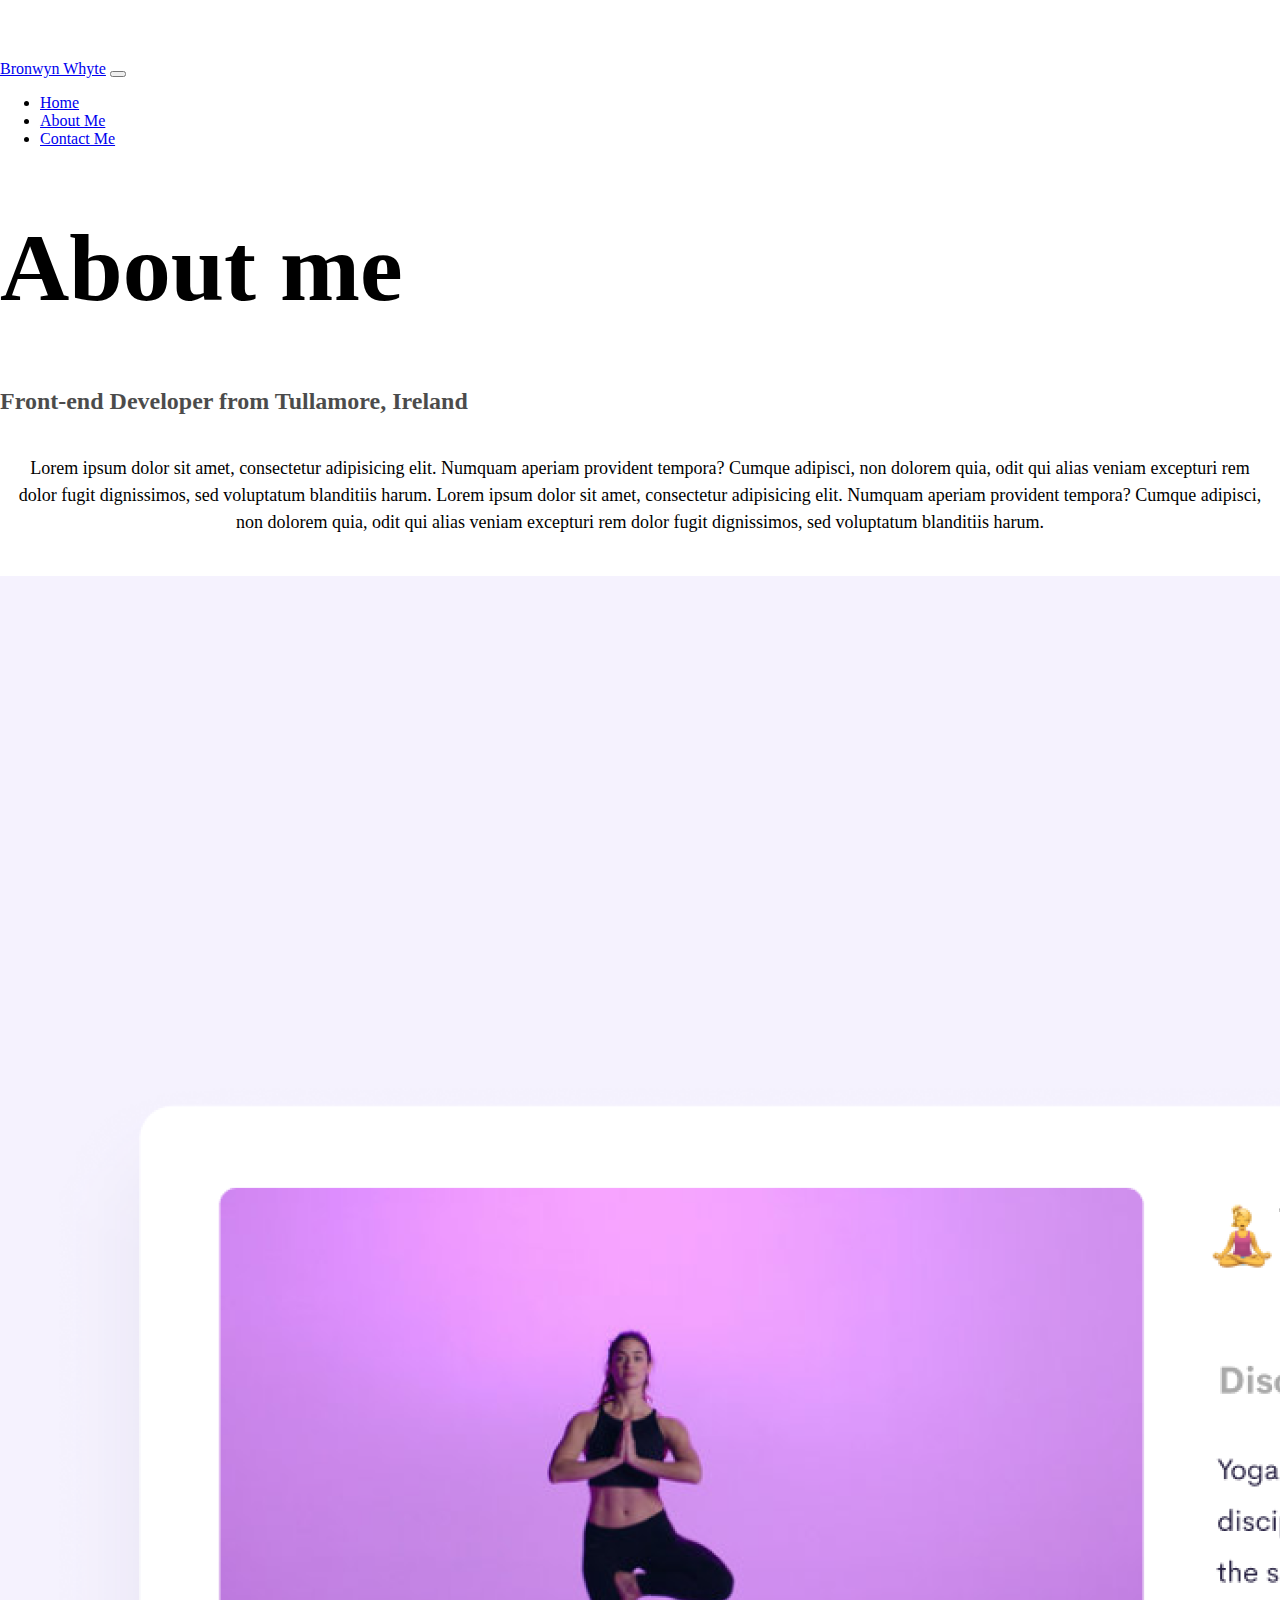
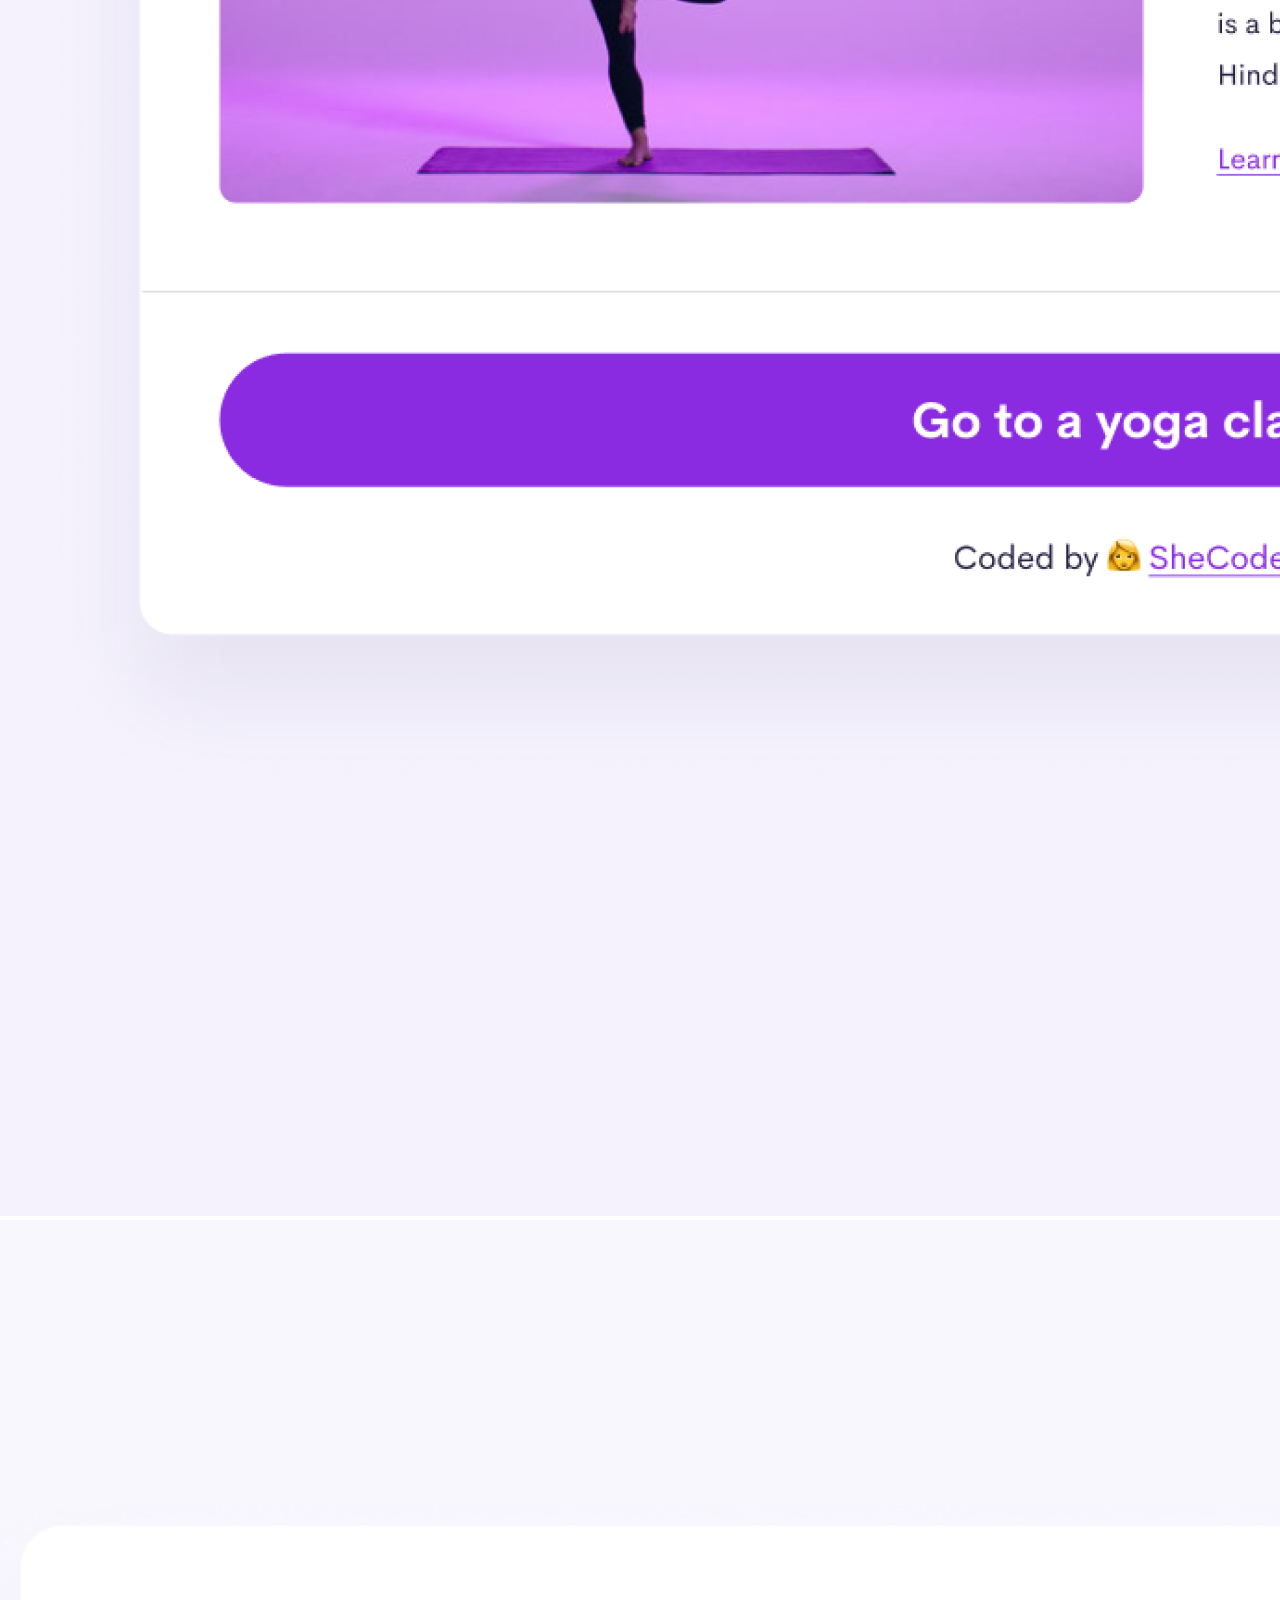
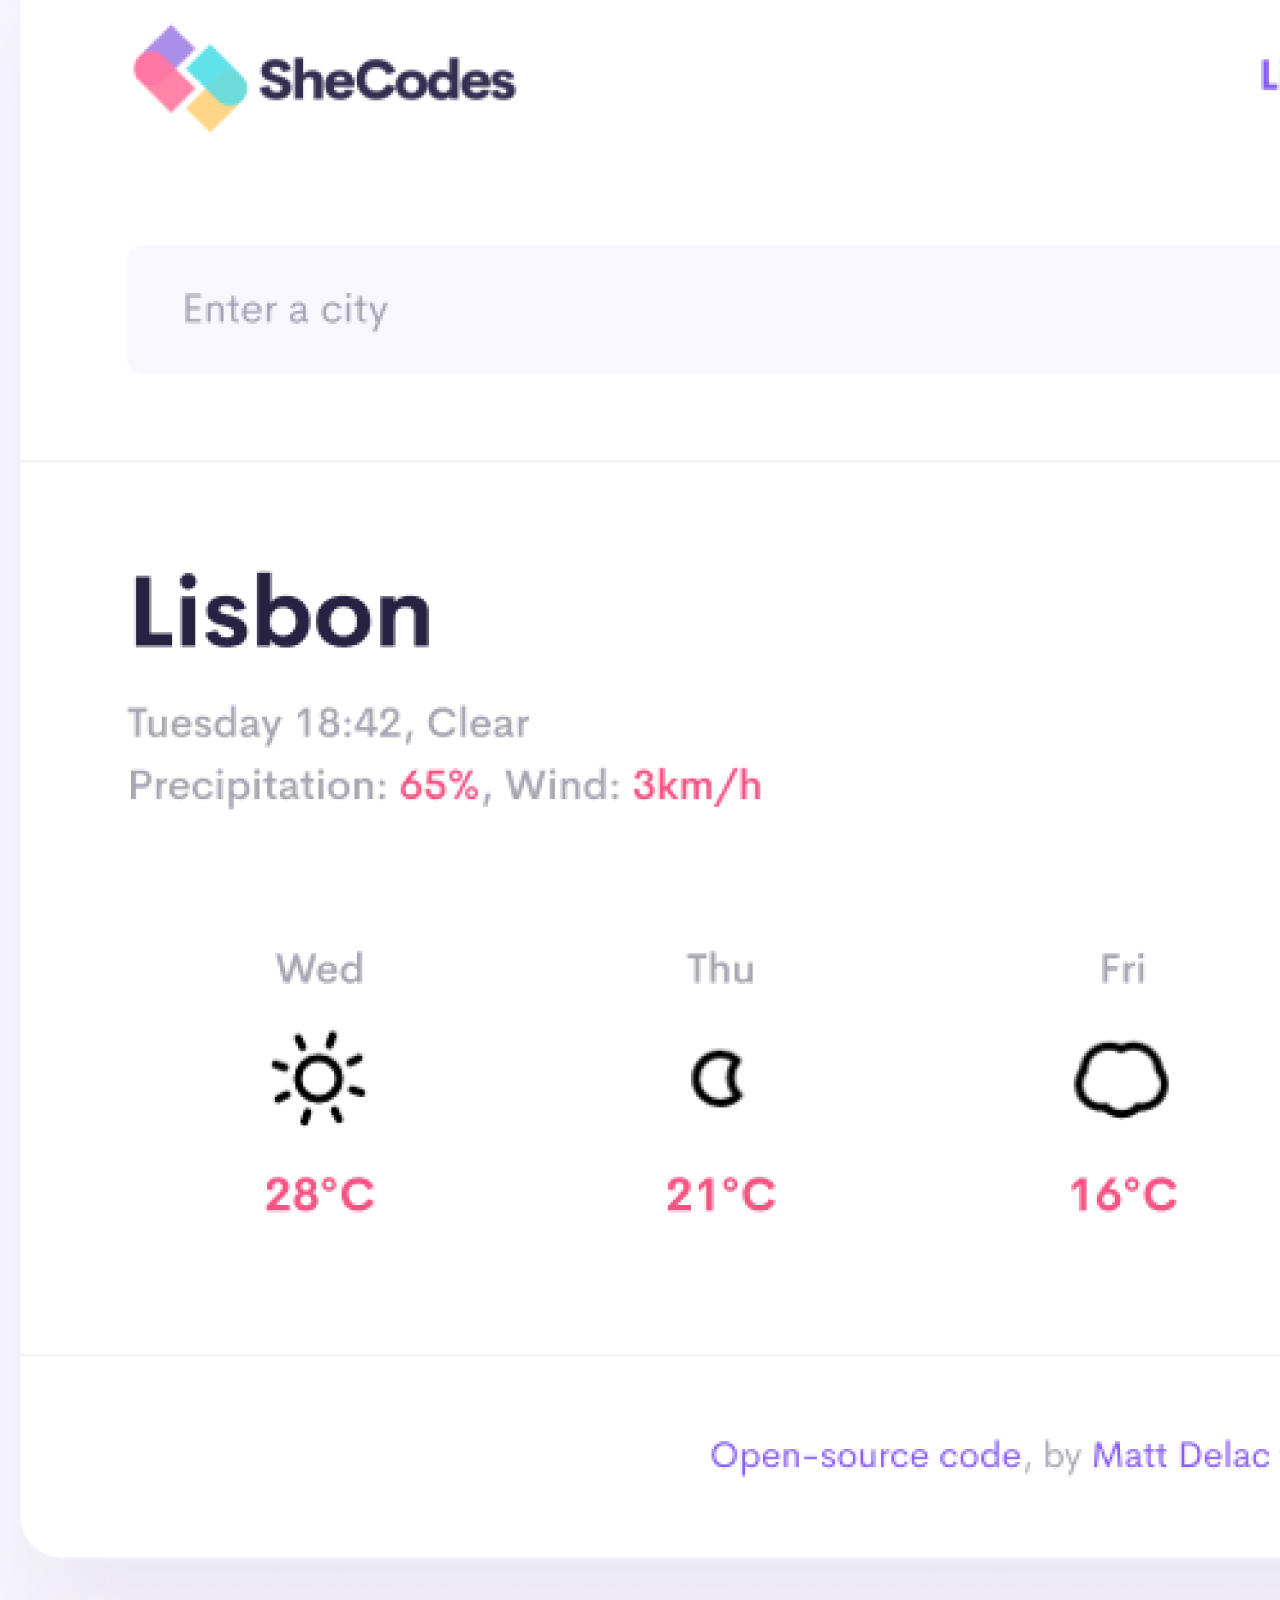
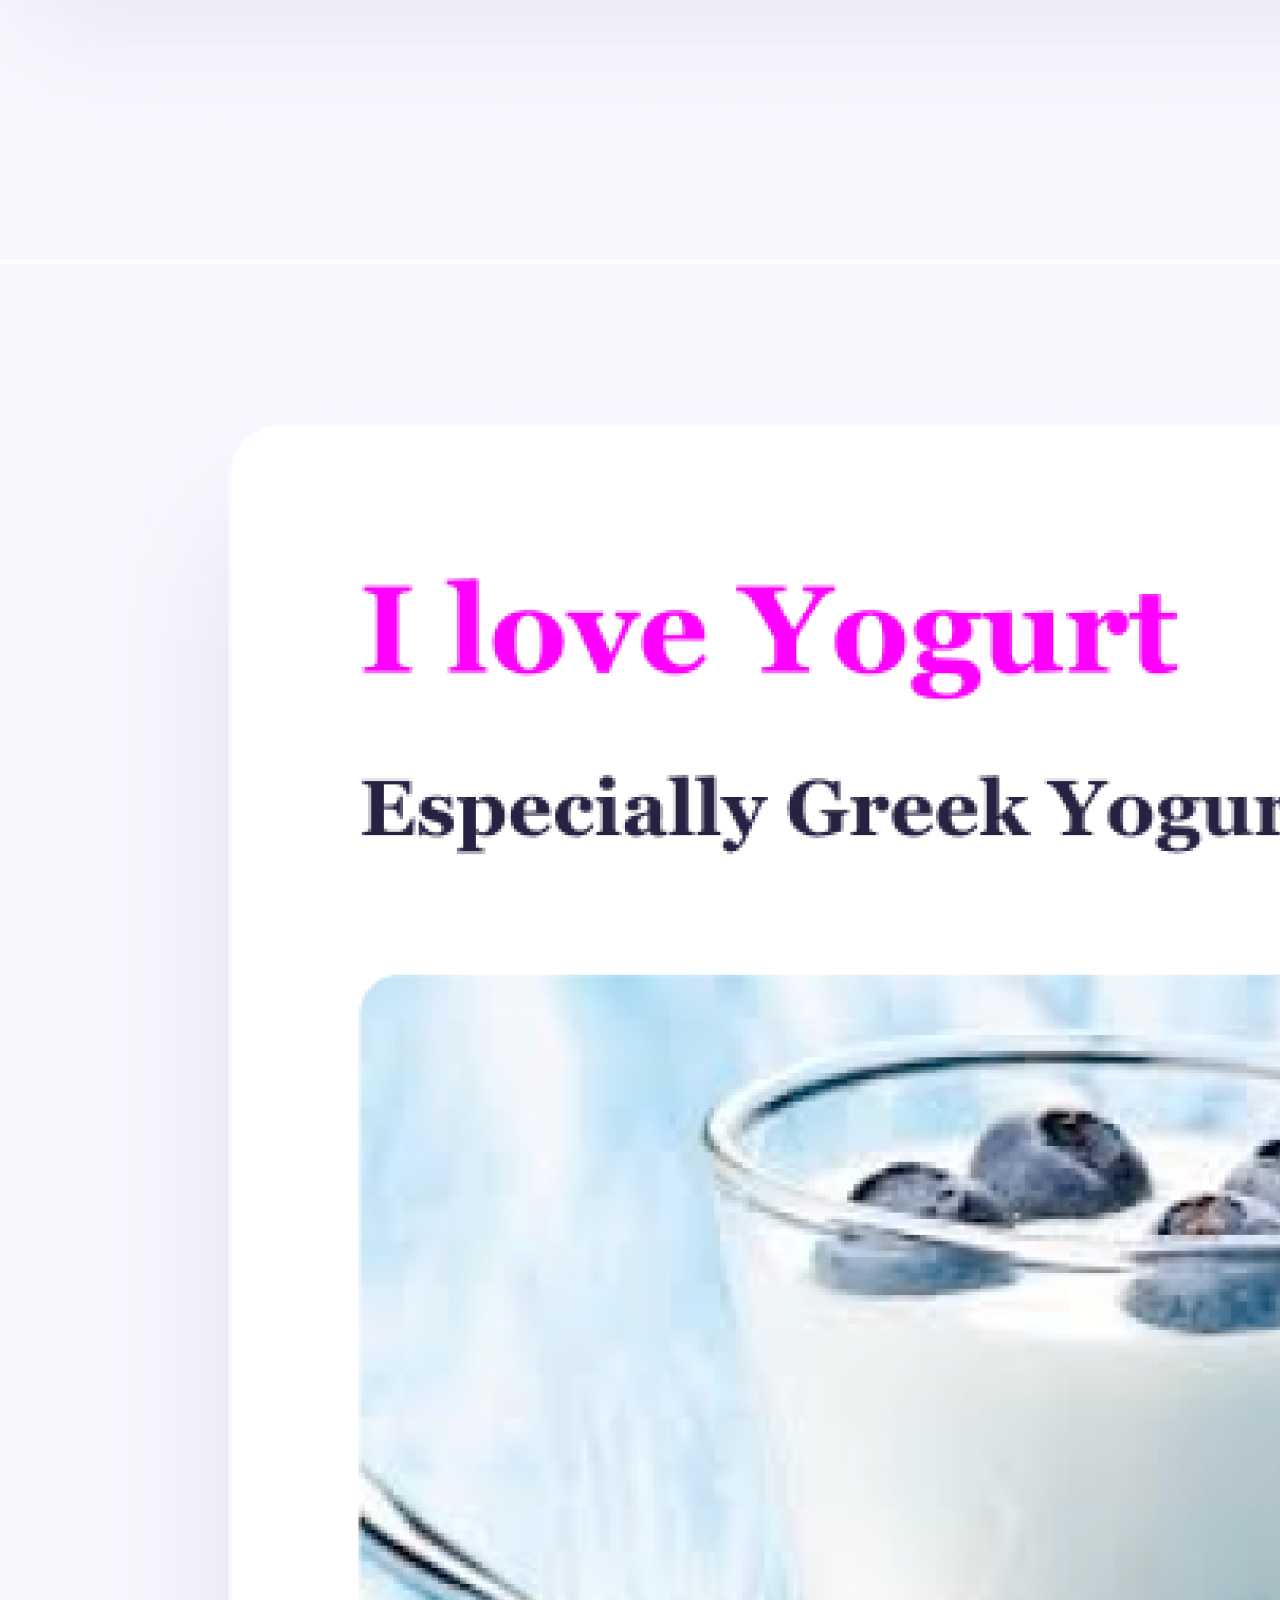
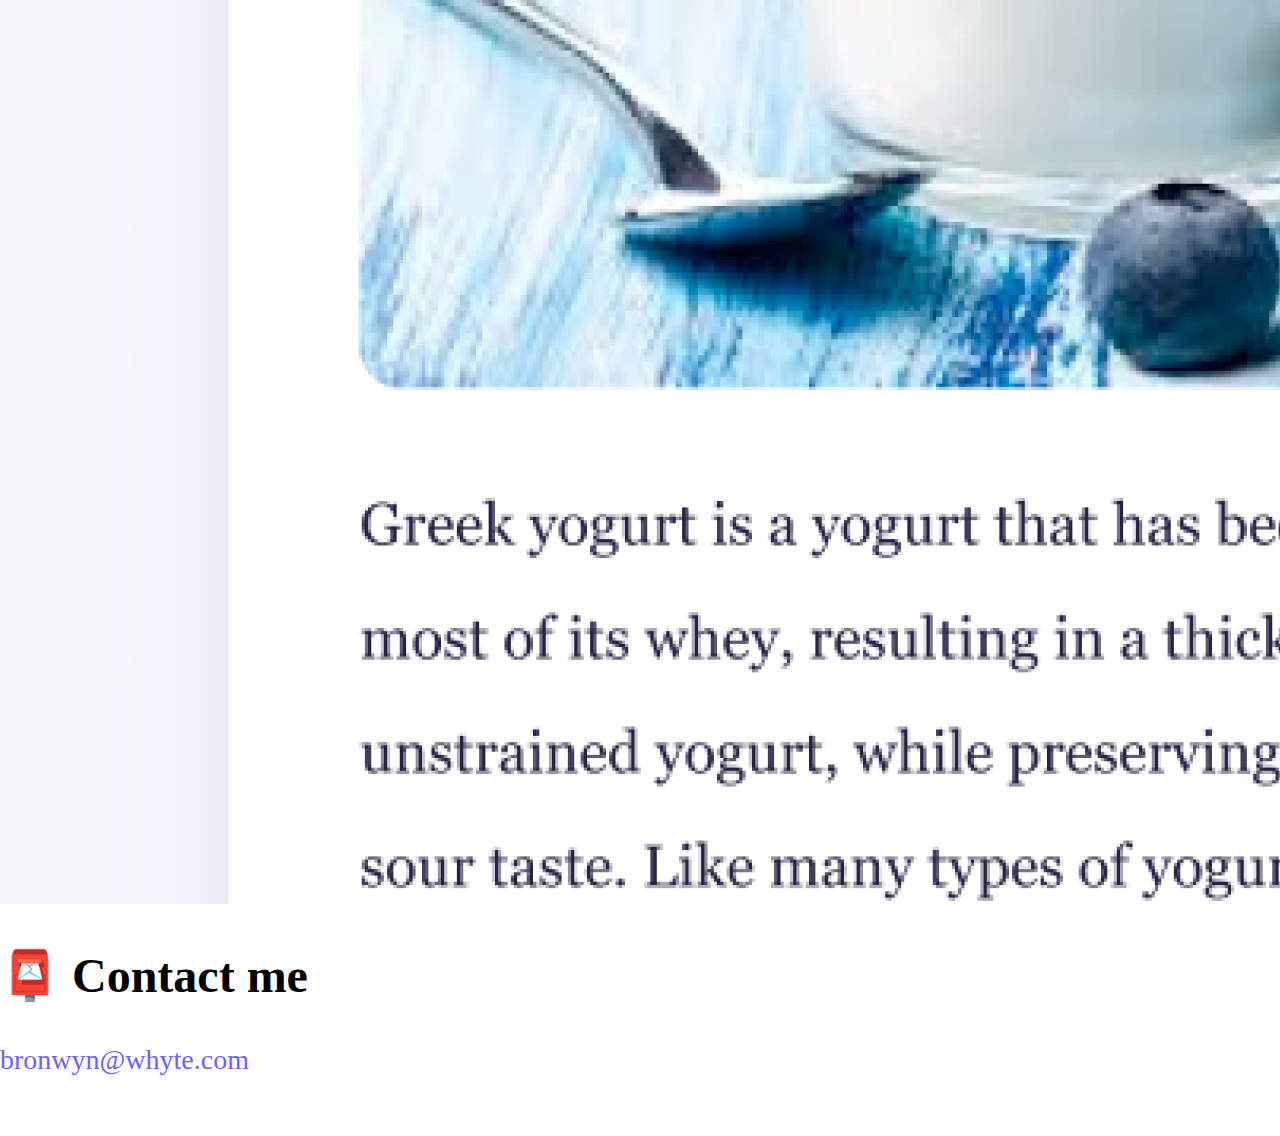
==== about.html @ 3acd7413 "Added SEO to about page" ====
<!DOCTYPE html>
<html lang="en">
  <head>
    <meta charset="UTF-8" />
    <meta http-equiv="X-UA-Compatible" content="IE=edge" />
    <meta name="viewport" content="width=device-width, initial-scale=1.0" />
    <link
      href="https://cdn.jsdelivr.net/npm/bootstrap@5.1.3/dist/css/bootstrap.min.css"
      rel="stylesheet"
      integrity="sha384-1BmE4kWBq78iYhFldvKuhfTAU6auU8tT94WrHftjDbrCEXSU1oBoqyl2QvZ6jIW3"
      crossorigin="anonymous"
    />
    <script
      src="https://cdn.jsdelivr.net/npm/bootstrap@5.1.3/dist/js/bootstrap.bundle.min.js"
      integrity="sha384-ka7Sk0Gln4gmtz2MlQnikT1wXgYsOg+OMhuP+IlRH9sENBO0LRn5q+8nbTov4+1p"
      crossorigin="anonymous"
    ></script>
    <link rel="stylesheet" href="/src/style.css" />
    <title>About Bronwyn - Front-End Developer in Training</title>
    <meta
      name="description"
      content="Bronwyn Whyte is a Front-End Developer in training who is learning through SheCodes workshops."
    />
  </head>
  <body class="mt-0">
    <nav class="navbar navbar-expand-lg sticky-top navbar-light bg-light">
      <div class="container">
        <a class="navbar-brand" href="index.html" title="Bronwyn Whyte"
          >Bronwyn Whyte</a
        >
        <button
          class="navbar-toggler"
          type="button"
          data-bs-toggle="collapse"
          data-bs-target="#navbarNav"
          aria-controls="navbarNav"
          aria-expanded="false"
          aria-label="Toggle navigation"
        >
          <span class="navbar-toggler-icon"></span>
        </button>
        <div class="collapse navbar-collapse" id="navbarNav">
          <ul class="navbar-nav">
            <li class="nav-item">
              <a
                class="nav-link active"
                aria-current="page"
                href="index.html"
                title="Back to Homepage"
                >Home</a
              >
            </li>
            <li class="nav-item">
              <a class="nav-link" href="about.html" title="About Bronwyn Whyte"
                >About Me</a
              >
            </li>
            <li class="nav-item">
              <a
                class="nav-link"
                href="about.html#contact"
                title="Contact Bronwyn Whyte"
                >Contact Me</a
              >
            </li>
          </ul>
        </div>
      </div>
    </nav>

    <h1 class="pt-5 text-center">About me</h1>
    <h3 class="text-center">Front-end Developer from Tullamore, Ireland</h3>
    <div class="about-paragraphs">
      <p>
        Lorem ipsum dolor sit amet, consectetur adipisicing elit. Numquam
        aperiam provident tempora? Cumque adipisci, non dolorem quia, odit qui
        alias veniam excepturi rem dolor fugit dignissimos, sed voluptatum
        blanditiis harum. Lorem ipsum dolor sit amet, consectetur adipisicing
        elit. Numquam aperiam provident tempora? Cumque adipisci, non dolorem
        quia, odit qui alias veniam excepturi rem dolor fugit dignissimos, sed
        voluptatum blanditiis harum.
      </p>
    </div>
    <div class="container">
      <div class="row">
        <div class="col-sm-4">
          <img
            src="images/yoga.png"
            alt="Yoga App"
            class="img-fluid border border-light rounded shadow p-2"
          />
        </div>
        <div class="col-sm-4">
          <img
            src="images/weather.png"
            alt="Weather App"
            class="img-fluid border border-light rounded shadow p-2"
          />
        </div>
        <div class="col-sm-4">
          <img
            src="images/yogurt.png"
            alt="Yogurt App"
            class="img-fluid border border-light rounded shadow p-2"
          />
        </div>
      </div>
    </div>
    <div class="mt-5">
      <h2 id="contact" class="text-center">📮 Contact me</h2>
      <a
        href="mailto:bronwyn@whyte.com"
        class="email-link"
        title="Email Bronwyn Whyte"
        >bronwyn@whyte.com</a
      >
    </div>
  </body>
</html>
---- src/style.css ----
:root {
  --primary-color: #6c63ff;
  --secondary-color: #f5f2fe;
  --box-shadow: 0 5px 10px rgba(0, 0, 0, 0.3);
}

body {
  margin: 60px auto;
}

h1 {
  font-size: 96px;
}

h2 {
  font-size: 48px;
}

h3 {
  font-size: 24px;
  opacity: 0.7;
}

p {
  border-radius: 4px;
  font-size: 18px;
  line-height: 1.5;
  text-align: center;
}

.navigation-links {
  display: flex;
  margin-top: 40px;
  justify-content: center;
}

.navigation-links a {
  margin: 20px;
  border-radius: 4px;
  padding: 20px 15px;
  text-decoration: none;
  text-transform: capitalize;
}

.contact-link {
  background: var(--primary-color);
  box-shadow: var(--box-shadow);
  color: white;
}

.about-link {
  color: var(--primary-color);
  border: 1px solid var(--primary-color);
}

.homepage-link {
  color: var(--primary-color);
  text-align: center;
  display: block;
}

.about-paragraphs {
  display: flex;
  margin: 30px 0;
}

.about-paragraphs p {
  margin: 10px;
}

.email-link {
  color: var(--primary-color);
  font-size: 28px;
  text-decoration: none;
}

.email-link:hover {
  text-decoration: underline;
}

.launch-links {
  background: var(--primary-color);
  color: #fff;
  padding: 20px 15px;
  border-radius: 4px;
  text-decoration: none;
  box-shadow: var(--box-shadow);
}

.home-paragraphs {
  text-align: left;
  background: #fff;
}
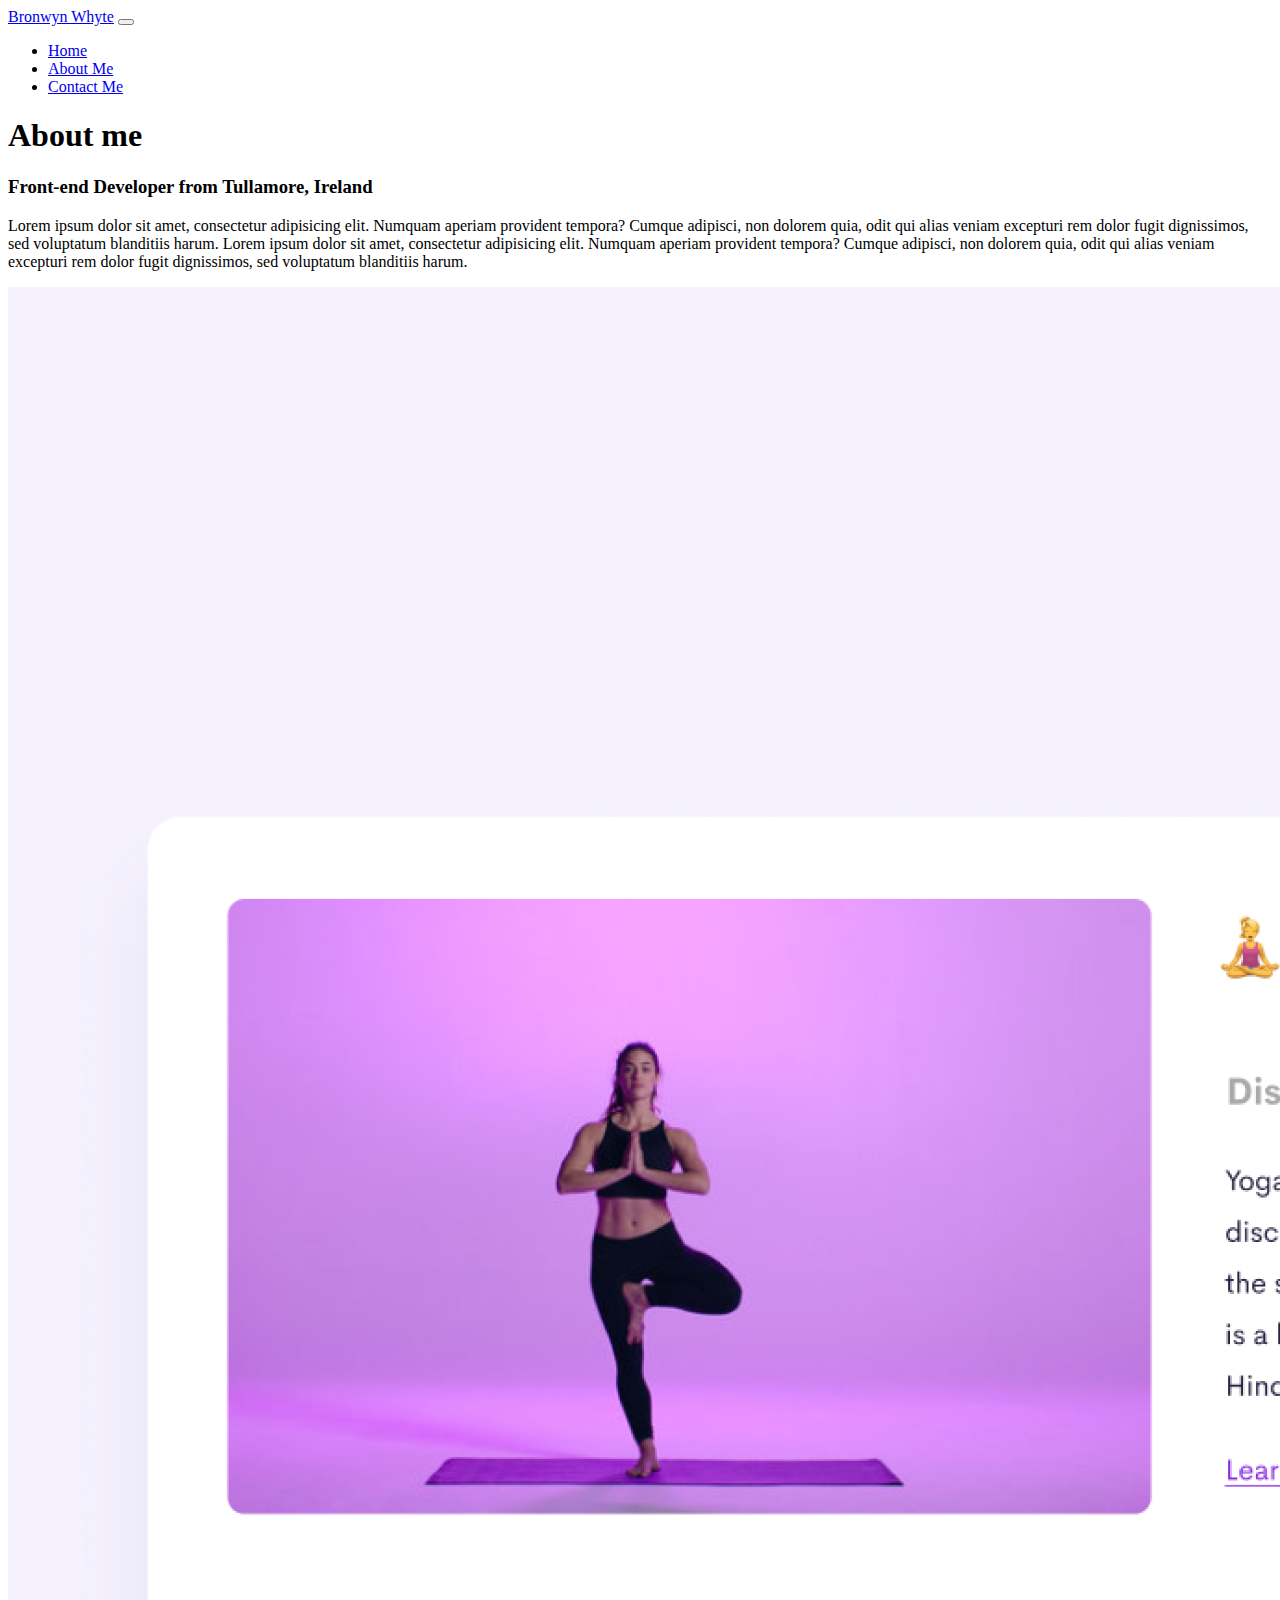
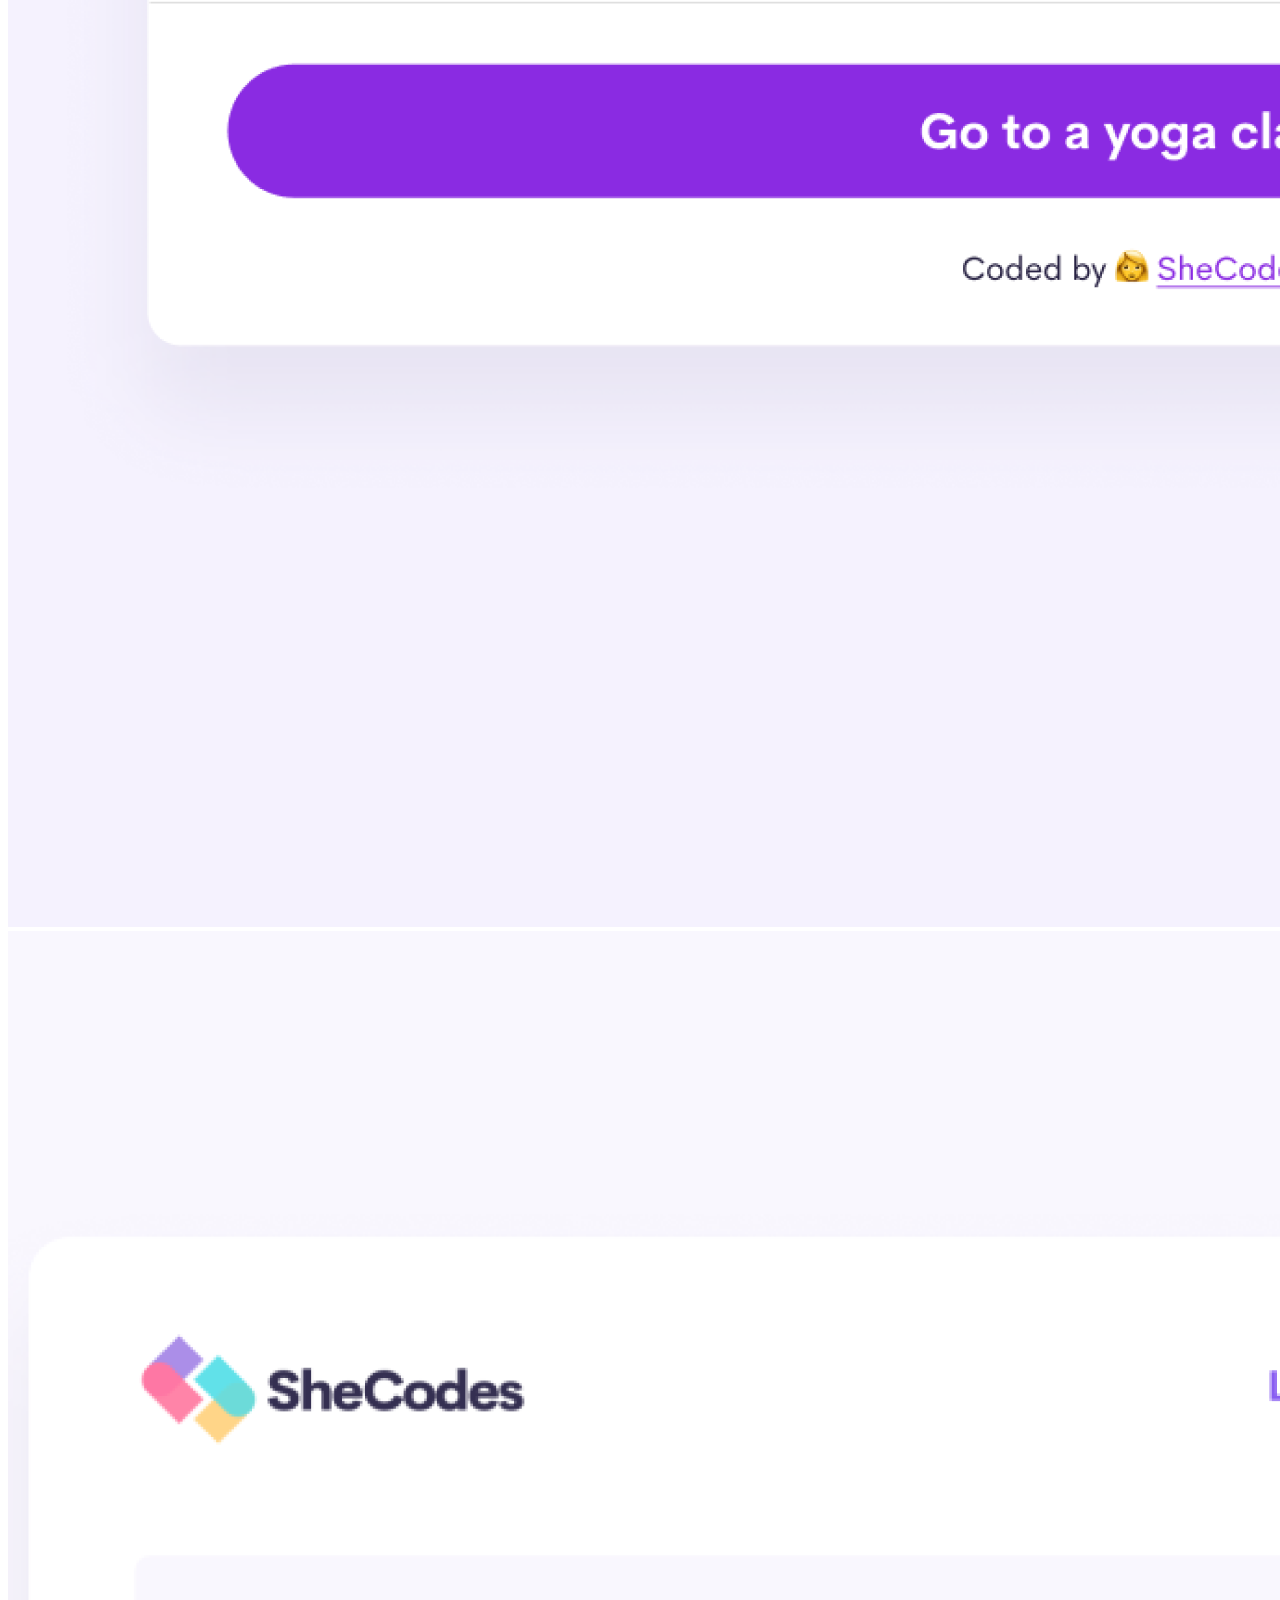
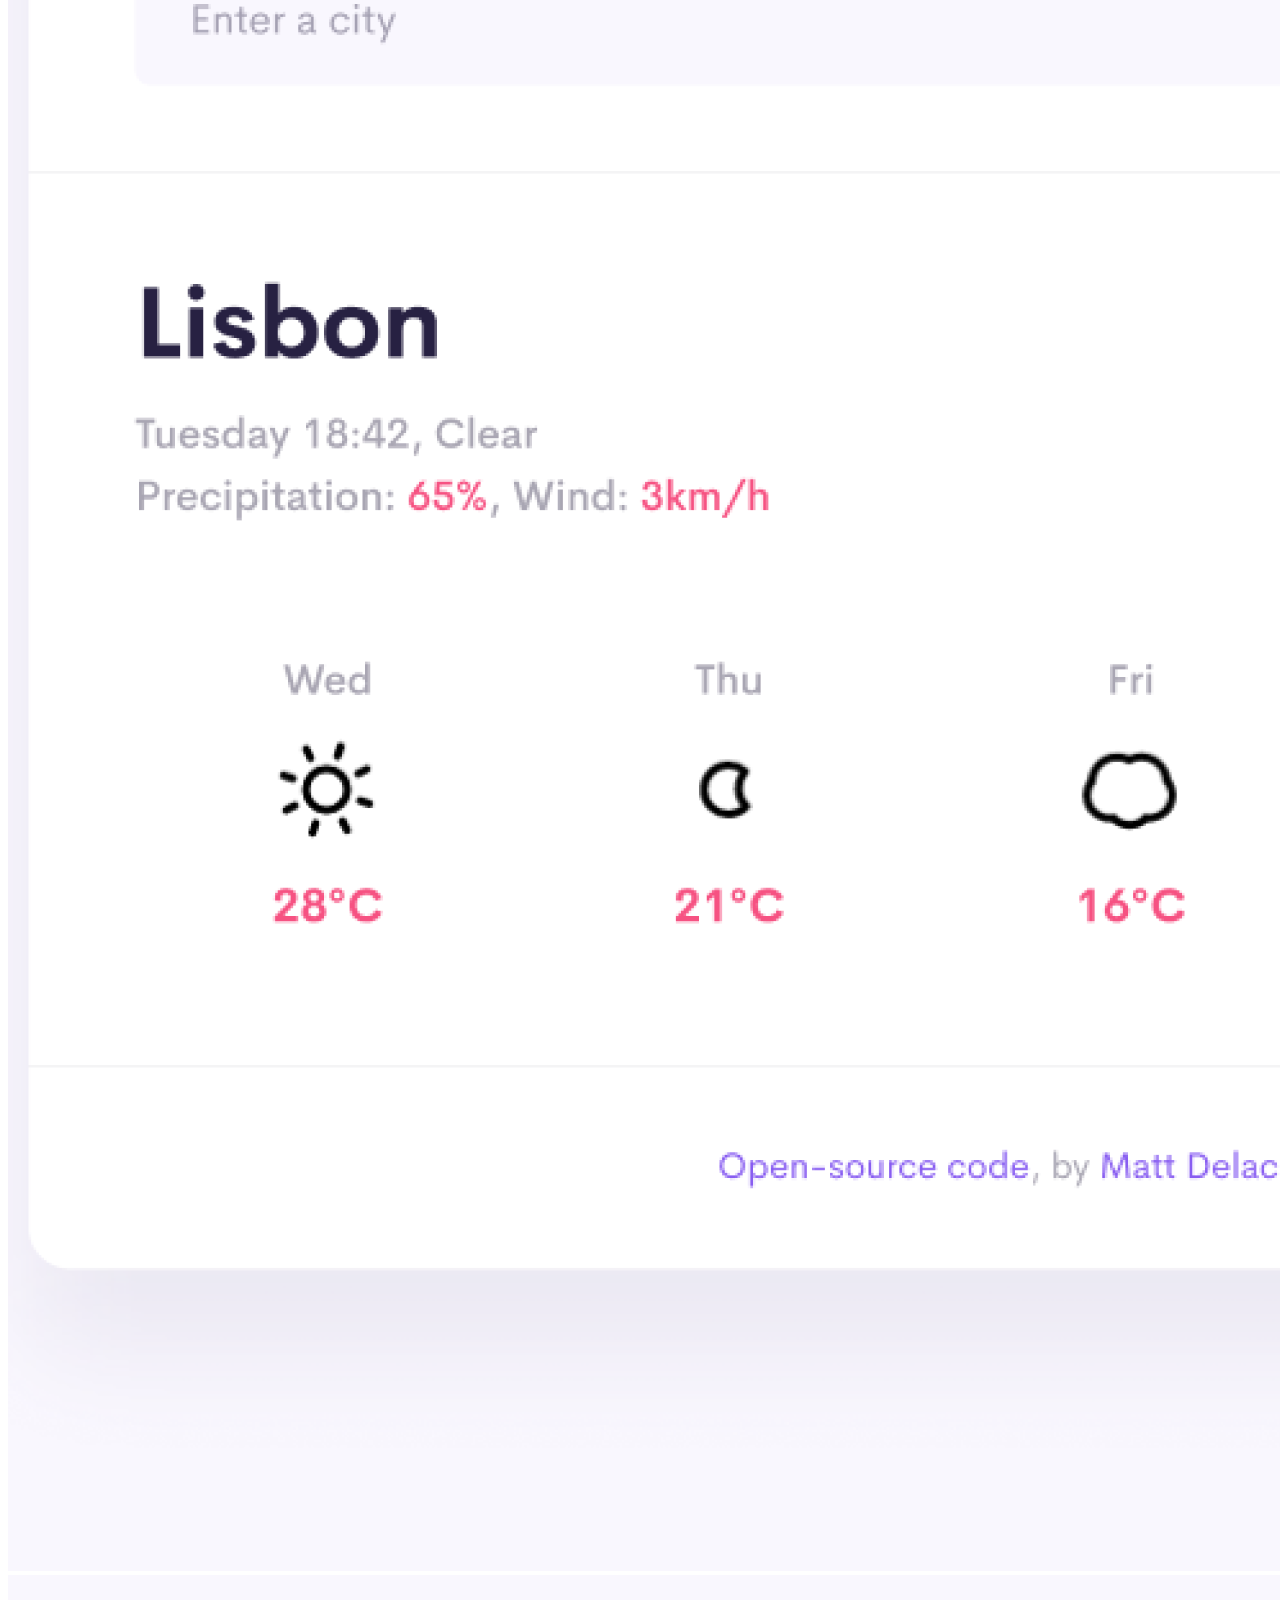
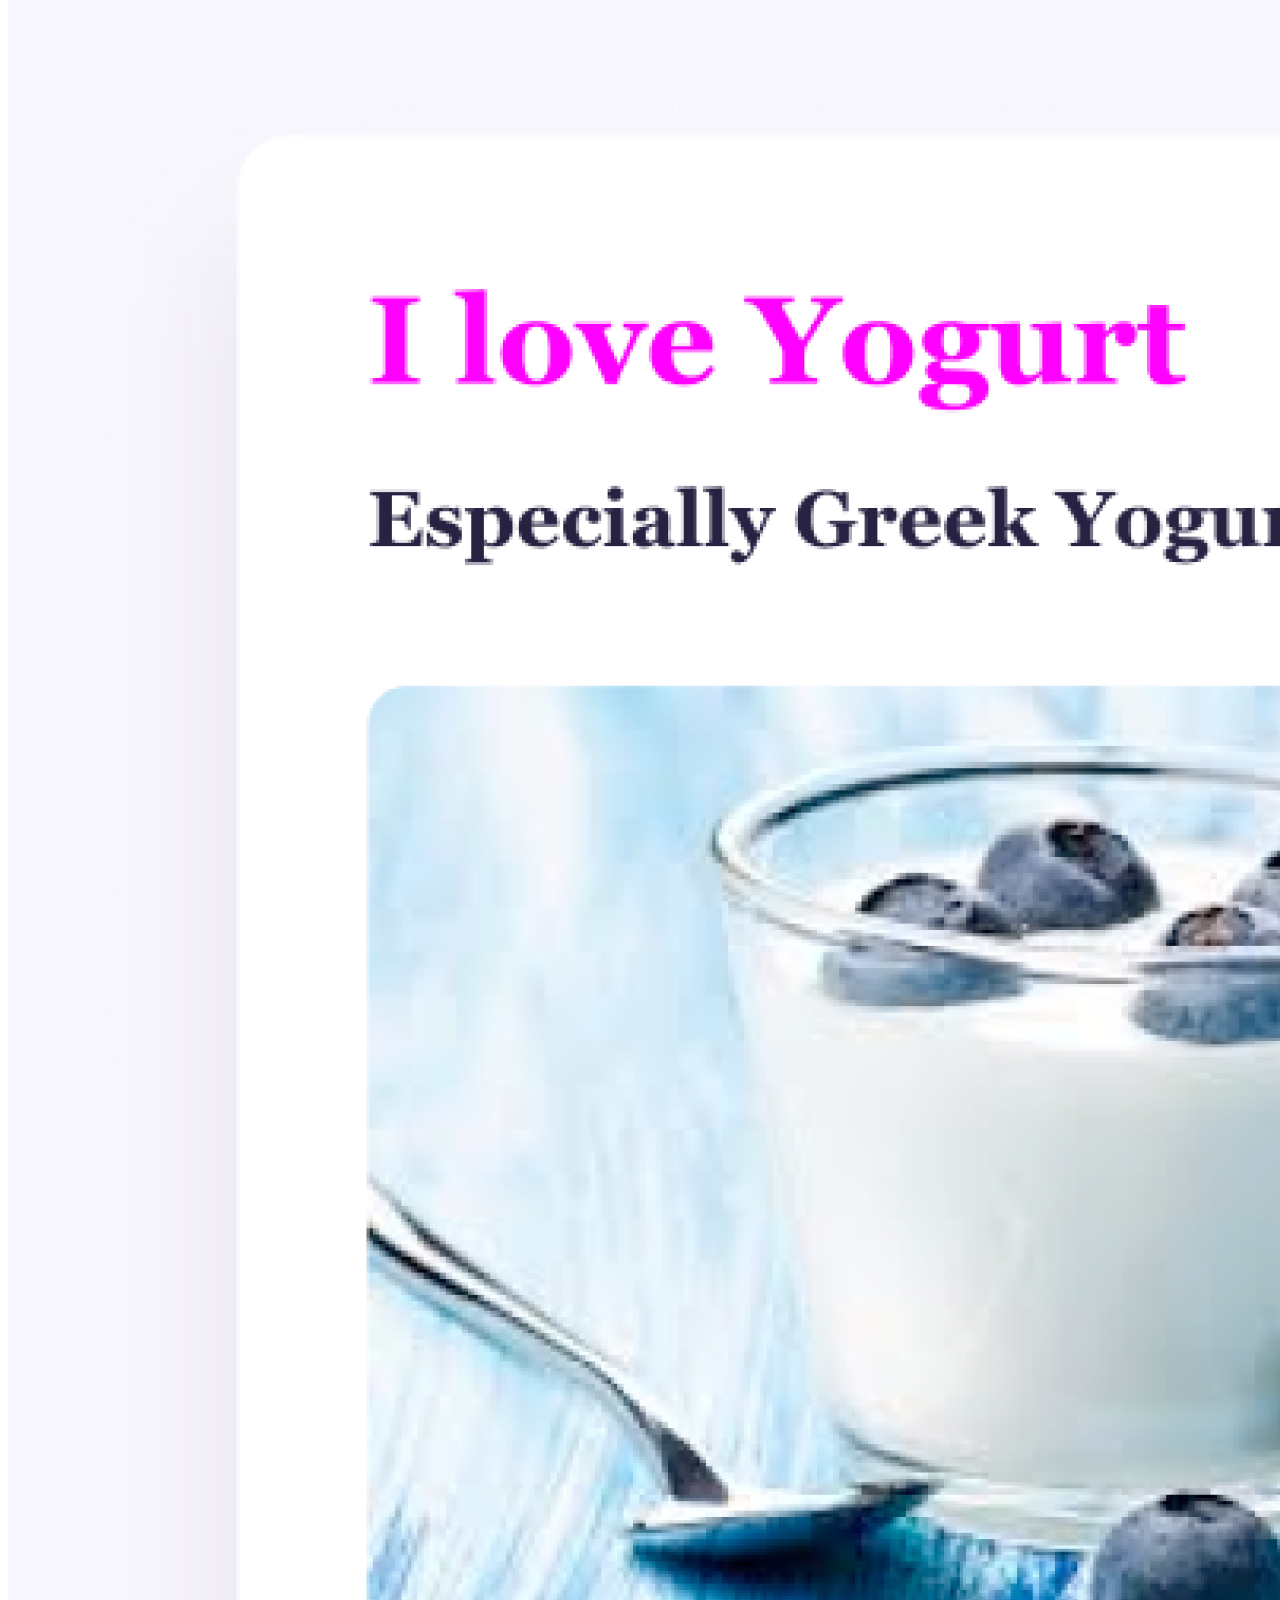
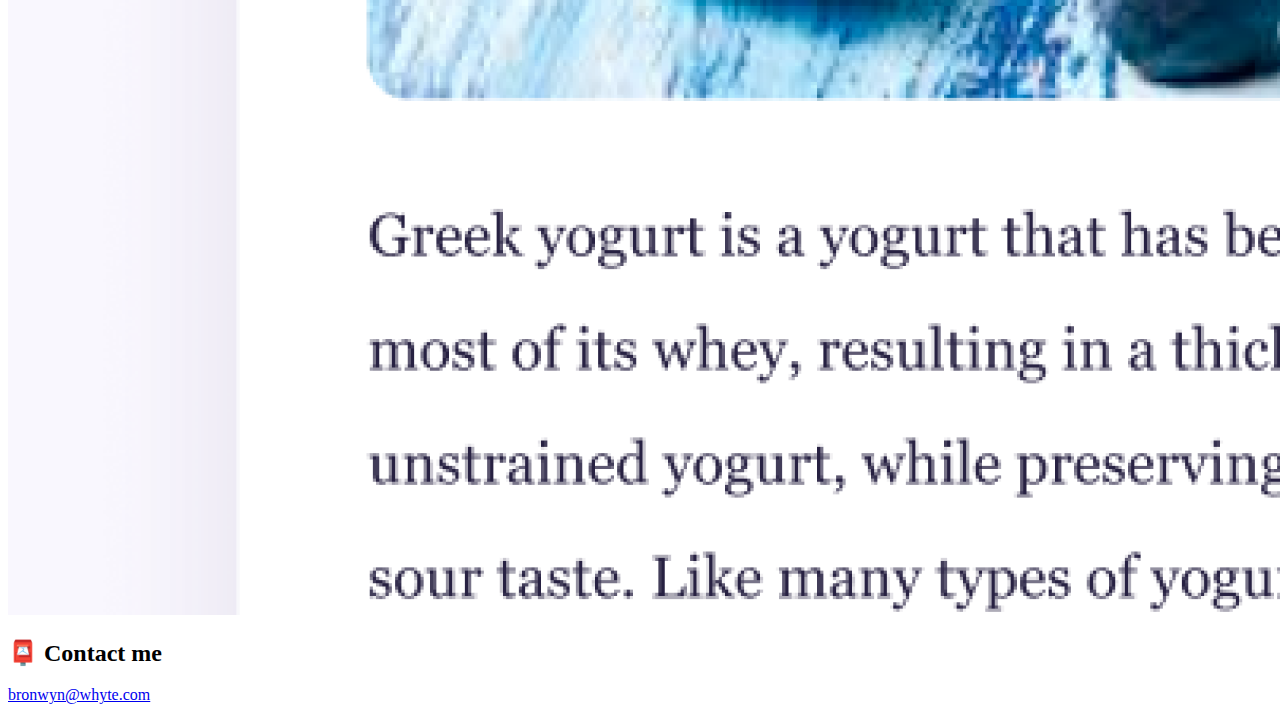
==== commit 59535319: "Fixed alignment issue with email link" ====
--- a/about.html
+++ b/about.html
@@ -15,7 +15,7 @@
       integrity="sha384-ka7Sk0Gln4gmtz2MlQnikT1wXgYsOg+OMhuP+IlRH9sENBO0LRn5q+8nbTov4+1p"
       crossorigin="anonymous"
     ></script>
-    <link rel="stylesheet" href="/src/style.css" />
+    <link rel="stylesheet" href="/week3-homework/src/style.css" />
     <title>About Bronwyn - Front-End Developer in Training</title>
     <meta
       name="description"
@@ -106,7 +106,7 @@
         </div>
       </div>
     </div>
-    <div class="mt-5">
+    <div class="my-5">
       <h2 id="contact" class="text-center">📮 Contact me</h2>
       <a
         href="mailto:bronwyn@whyte.com"
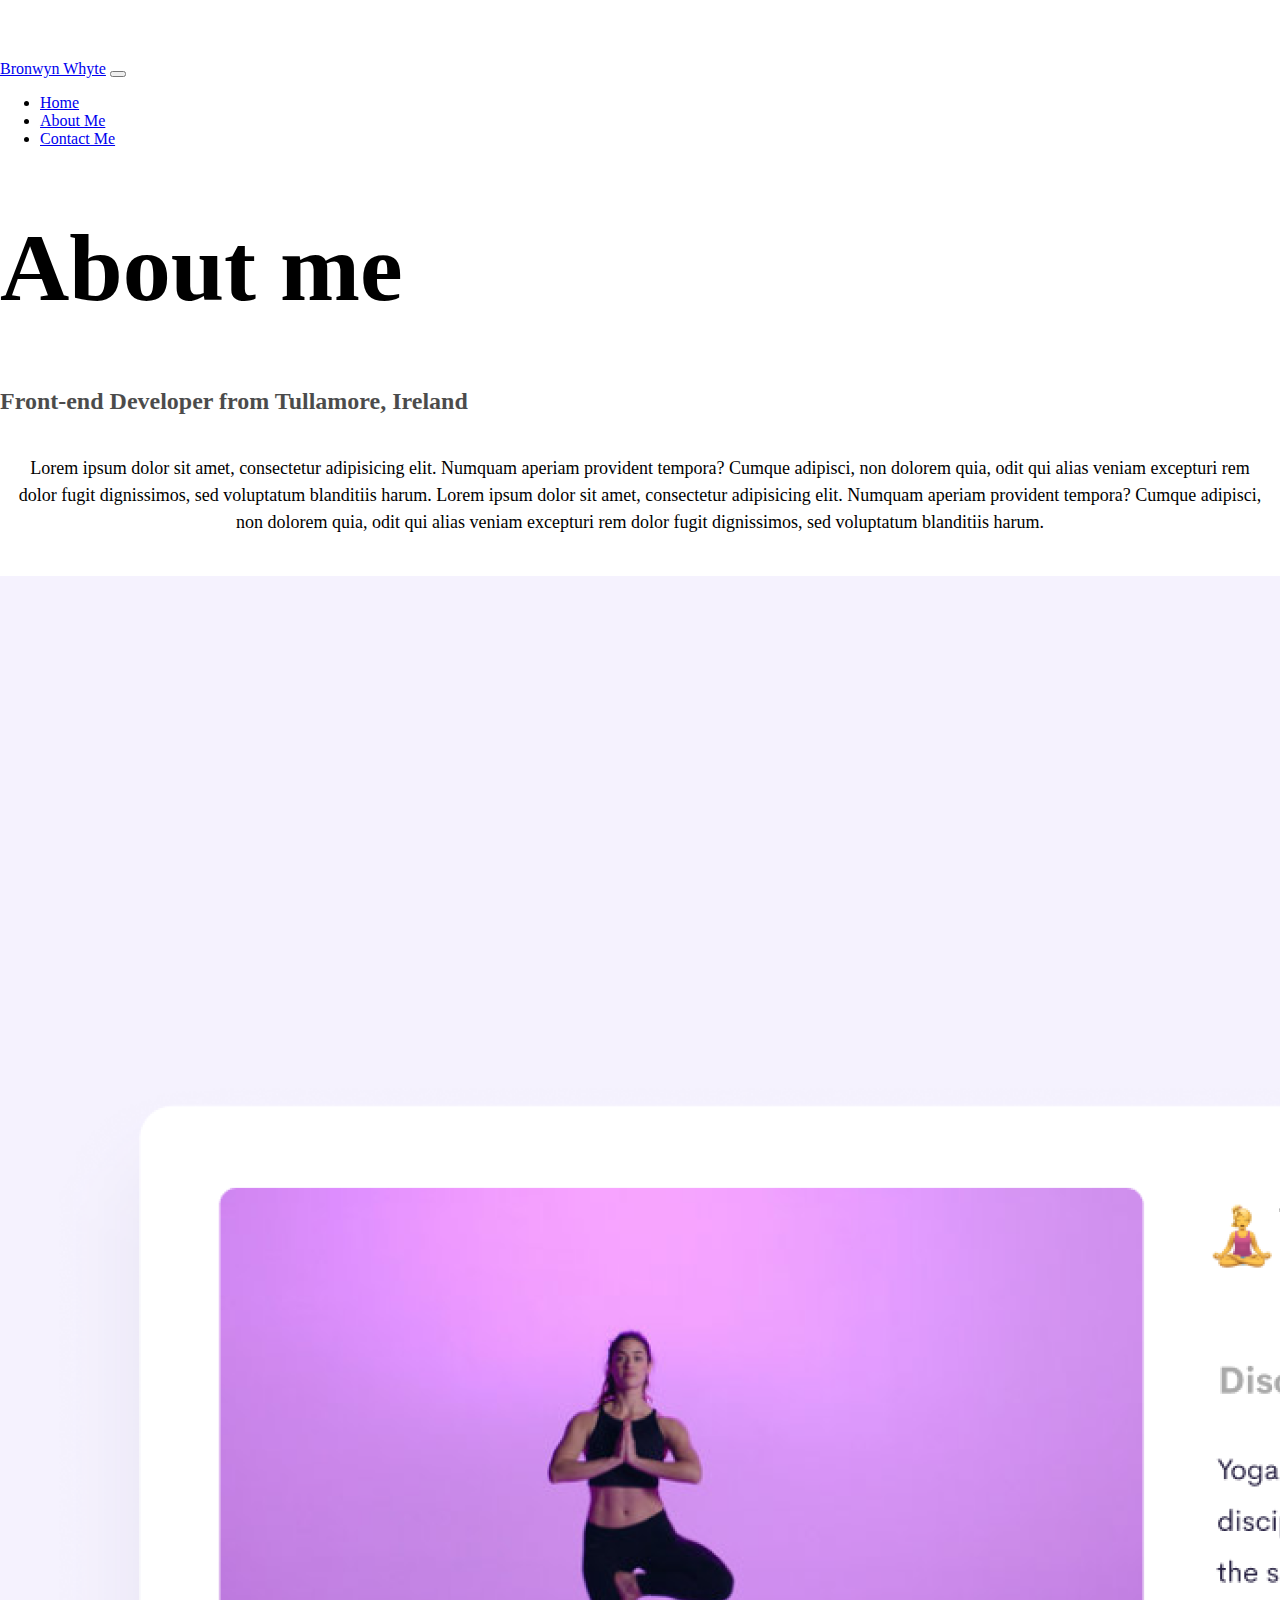
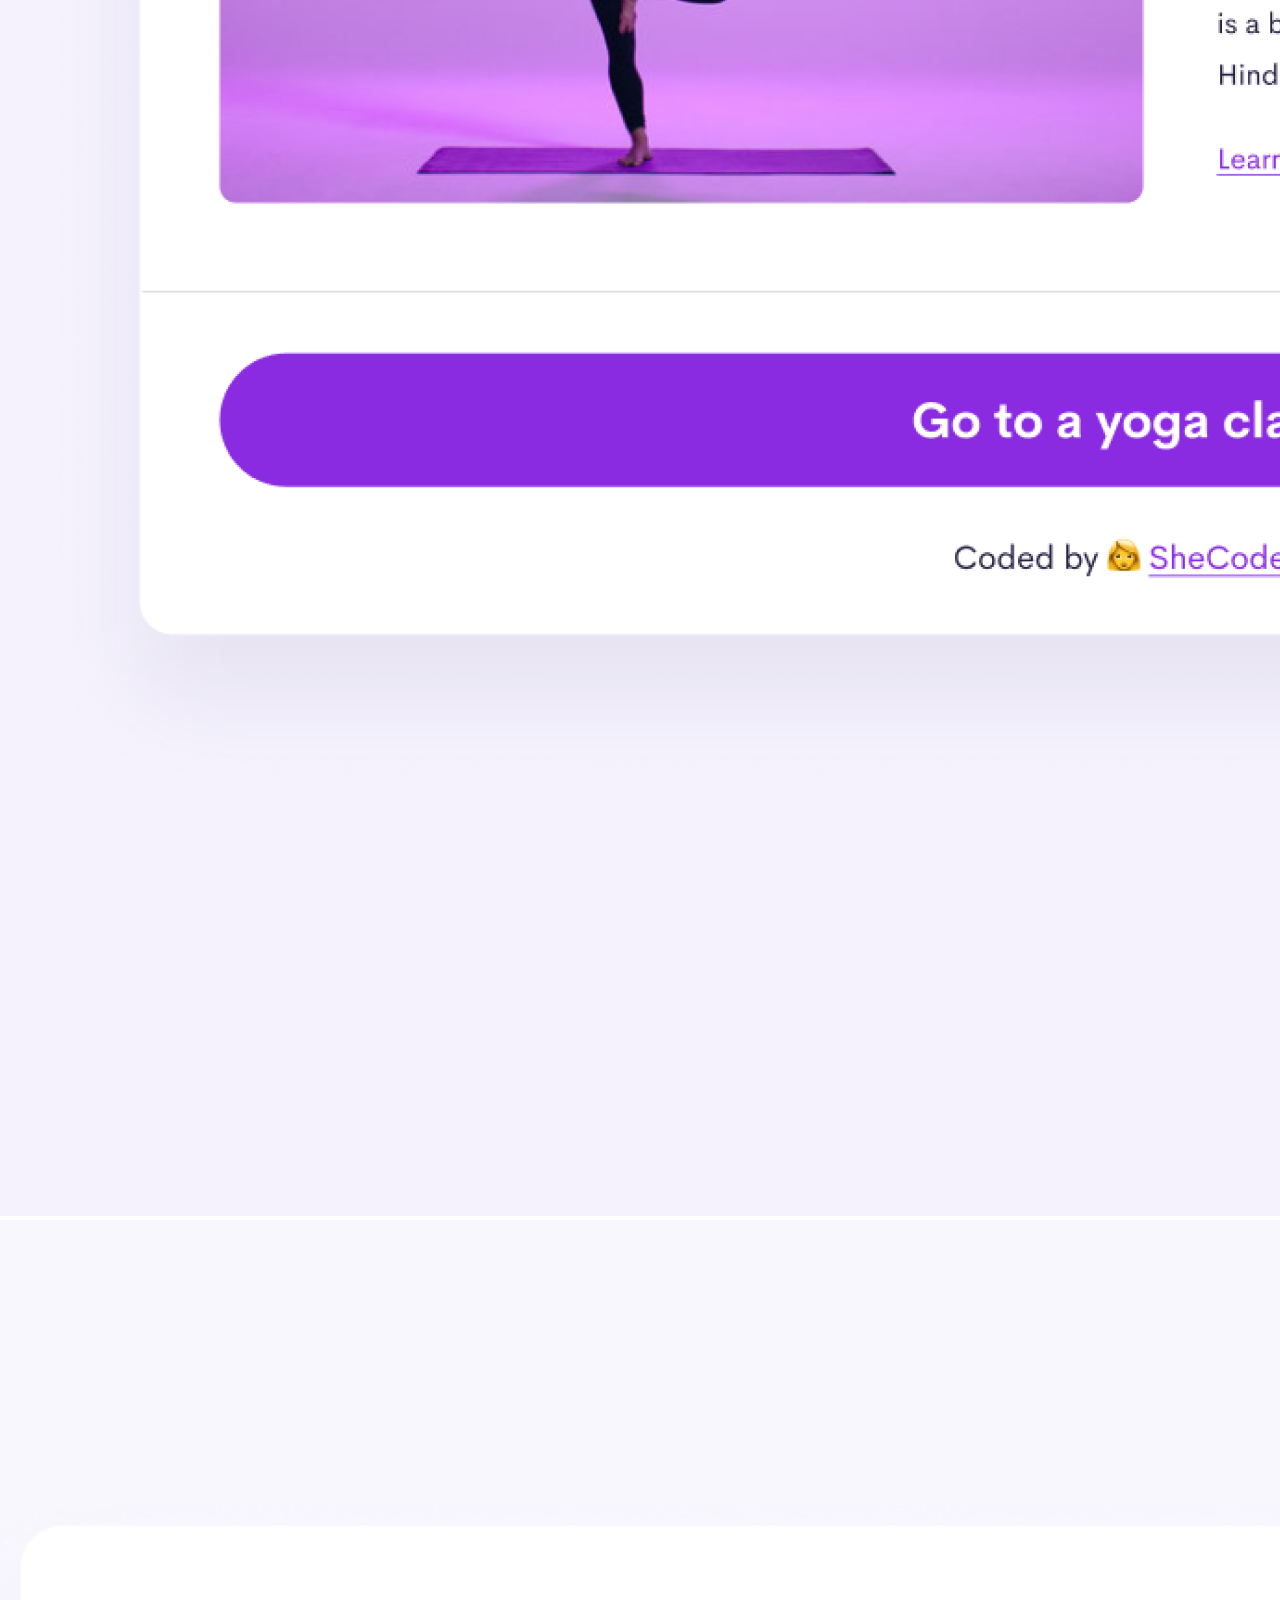
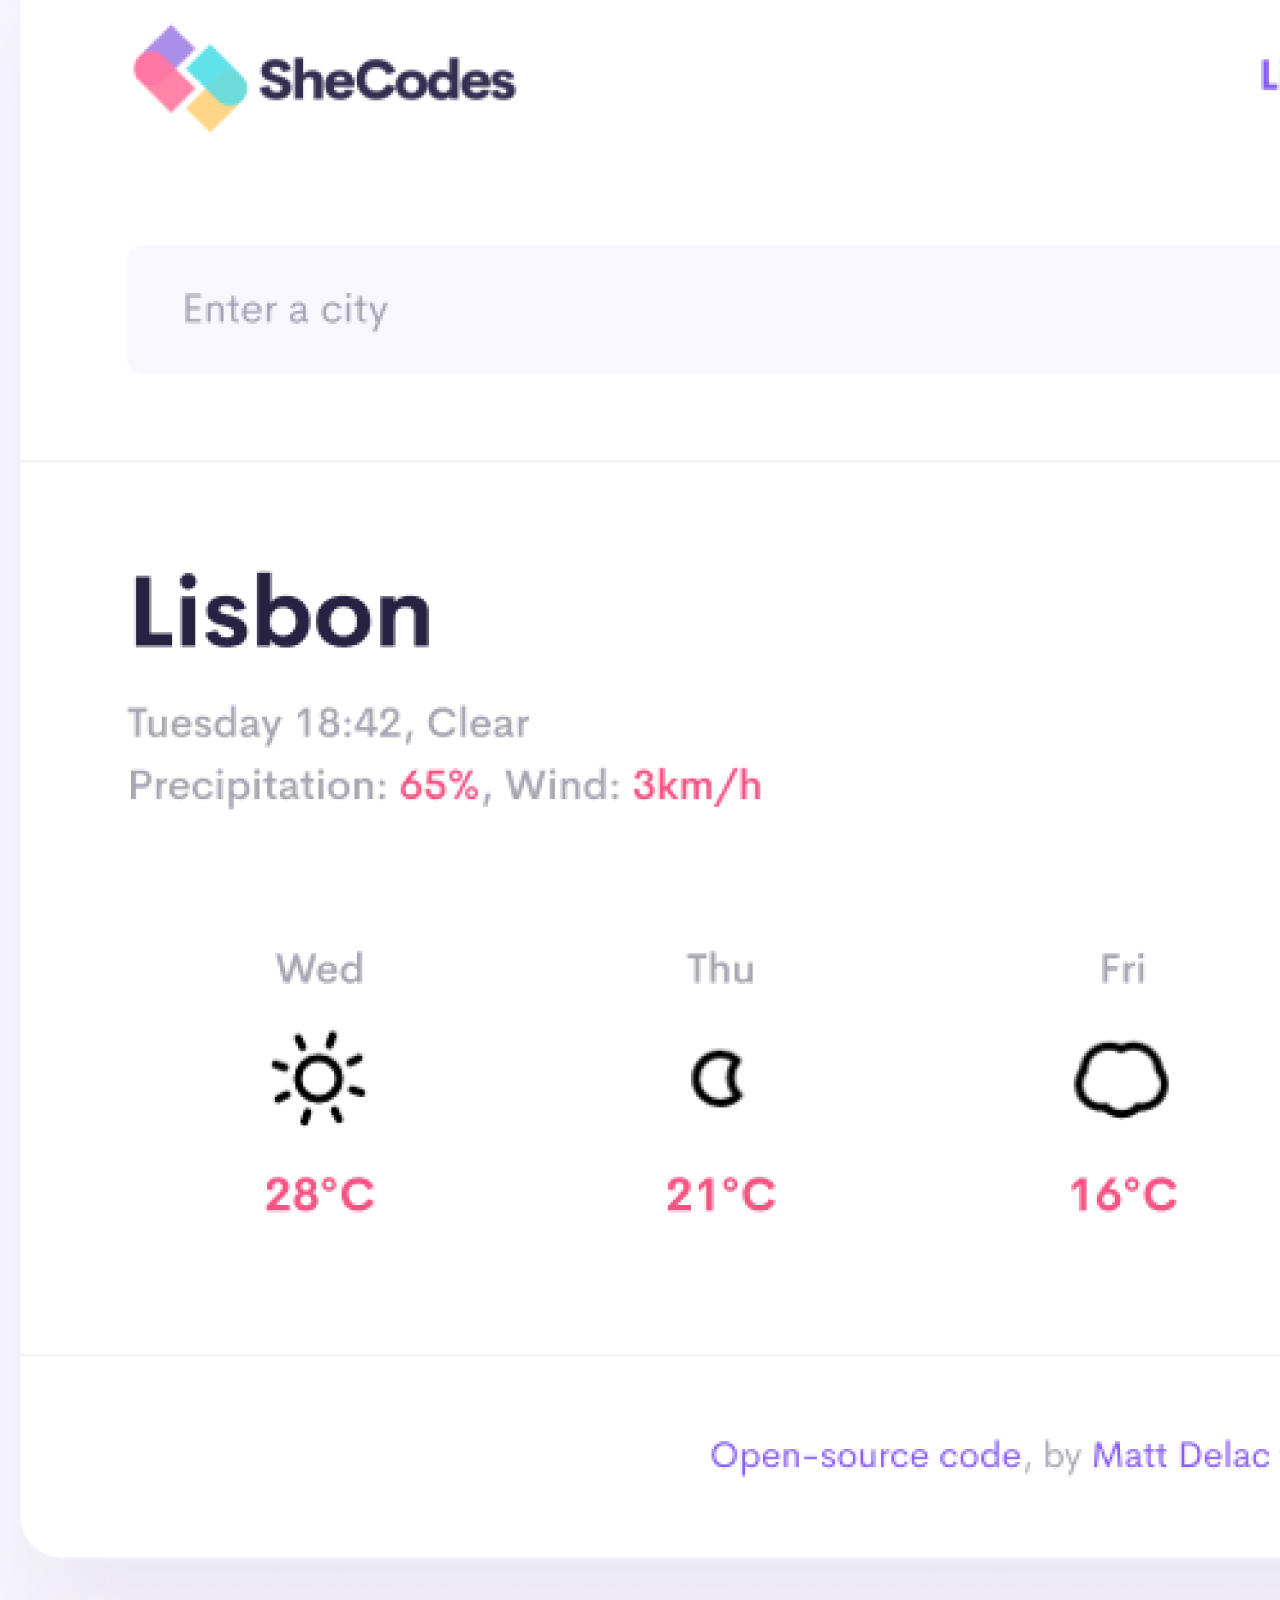
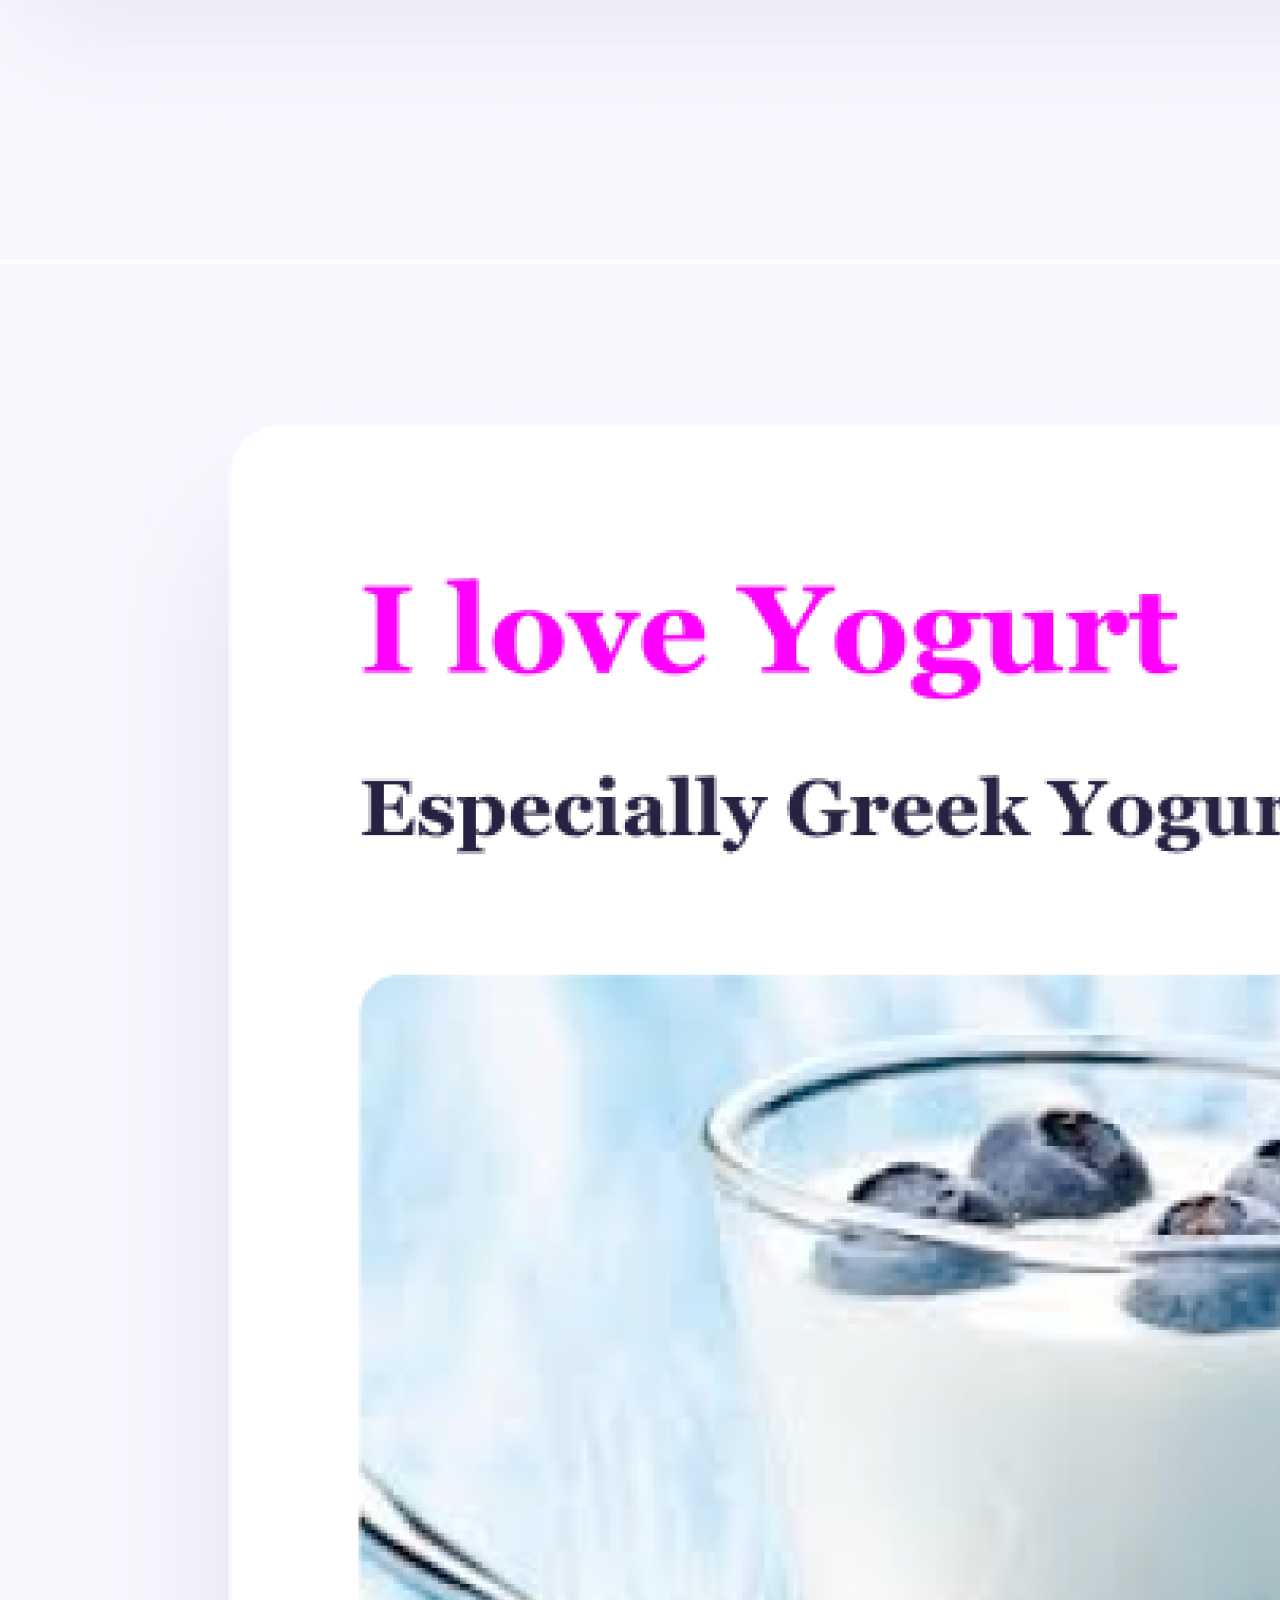
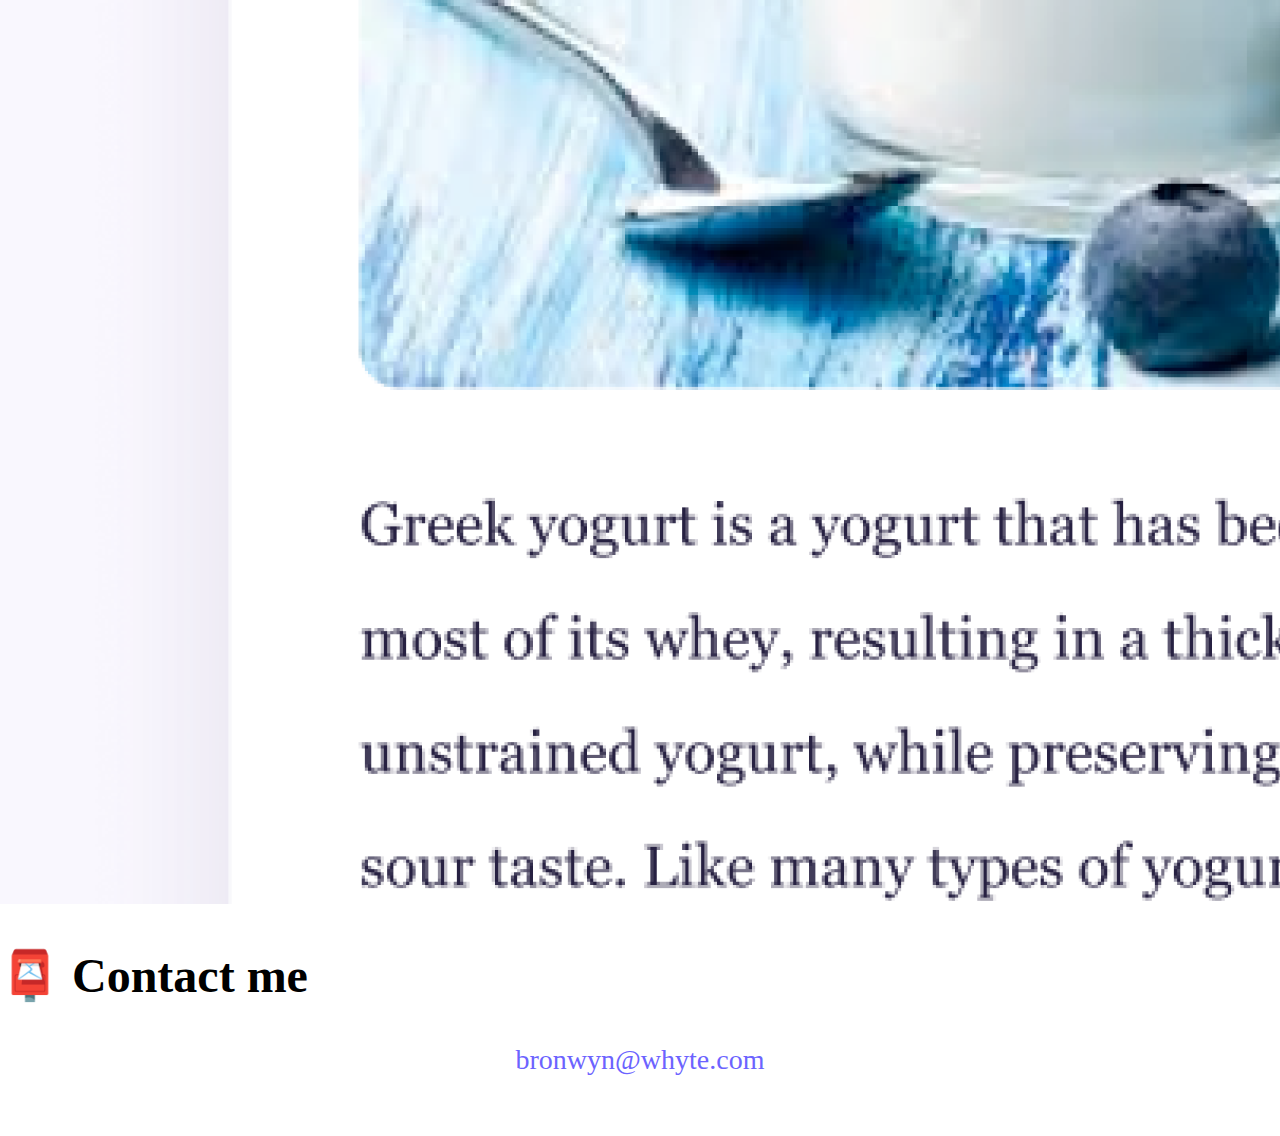
==== commit 6ed6a6b7: "Corrected workspace error" ====
--- a/about.html
+++ b/about.html
@@ -15,7 +15,7 @@
       integrity="sha384-ka7Sk0Gln4gmtz2MlQnikT1wXgYsOg+OMhuP+IlRH9sENBO0LRn5q+8nbTov4+1p"
       crossorigin="anonymous"
     ></script>
-    <link rel="stylesheet" href="/week3-homework/src/style.css" />
+    <link rel="stylesheet" href="/src/style.css" />
     <title>About Bronwyn - Front-End Developer in Training</title>
     <meta
       name="description"
--- a/src/style.css
+++ b/src/style.css
@@ -0,0 +1,115 @@
+:root {
+  --primary-color: #6c63ff;
+  --secondary-color: #f5f2fe;
+  --box-shadow: 0 5px 10px rgba(0, 0, 0, 0.3);
+}
+
+body {
+  margin: 60px auto;
+}
+
+h1 {
+  font-size: 96px;
+}
+
+h2 {
+  font-size: 48px;
+}
+
+h3 {
+  font-size: 24px;
+  opacity: 0.7;
+}
+
+p {
+  border-radius: 4px;
+  font-size: 18px;
+  line-height: 1.5;
+  text-align: center;
+}
+
+.navigation-links {
+  display: flex;
+  margin-top: 40px;
+  justify-content: center;
+}
+
+.navigation-links a {
+  margin: 20px;
+  border-radius: 4px;
+  padding: 20px 15px;
+  text-decoration: none;
+  text-transform: capitalize;
+}
+
+.contact-link {
+  background: var(--primary-color);
+  box-shadow: var(--box-shadow);
+  color: white;
+}
+
+.about-link {
+  color: var(--primary-color);
+  border: 1px solid var(--primary-color);
+}
+
+.homepage-link {
+  color: var(--primary-color);
+  text-align: center;
+  display: block;
+}
+
+.about-paragraphs {
+  display: flex;
+  margin: 30px 0;
+}
+
+.about-paragraphs p {
+  margin: 10px;
+}
+
+.email-link {
+  color: var(--primary-color);
+  font-size: 28px;
+  text-decoration: none;
+  display: flex;
+  justify-content: center;
+}
+
+.email-link:hover {
+  text-decoration: underline;
+}
+
+.launch-links {
+  background: var(--primary-color);
+  color: #fff;
+  padding: 20px 15px;
+  border-radius: 4px;
+  text-decoration: none;
+  box-shadow: var(--box-shadow);
+}
+
+.home-paragraphs {
+  text-align: left;
+  background: #fff;
+}
+
+@media (max-width: 768px) {
+  h1 {
+    font-size: 70px;
+  }
+
+  .launch-links {
+    max-width: 100%;
+    display: block;
+    text-align: center;
+  }
+
+  .home-paragraphs {
+    text-align: center;
+  }
+
+  .app-headings {
+    text-align: center;
+  }
+}
